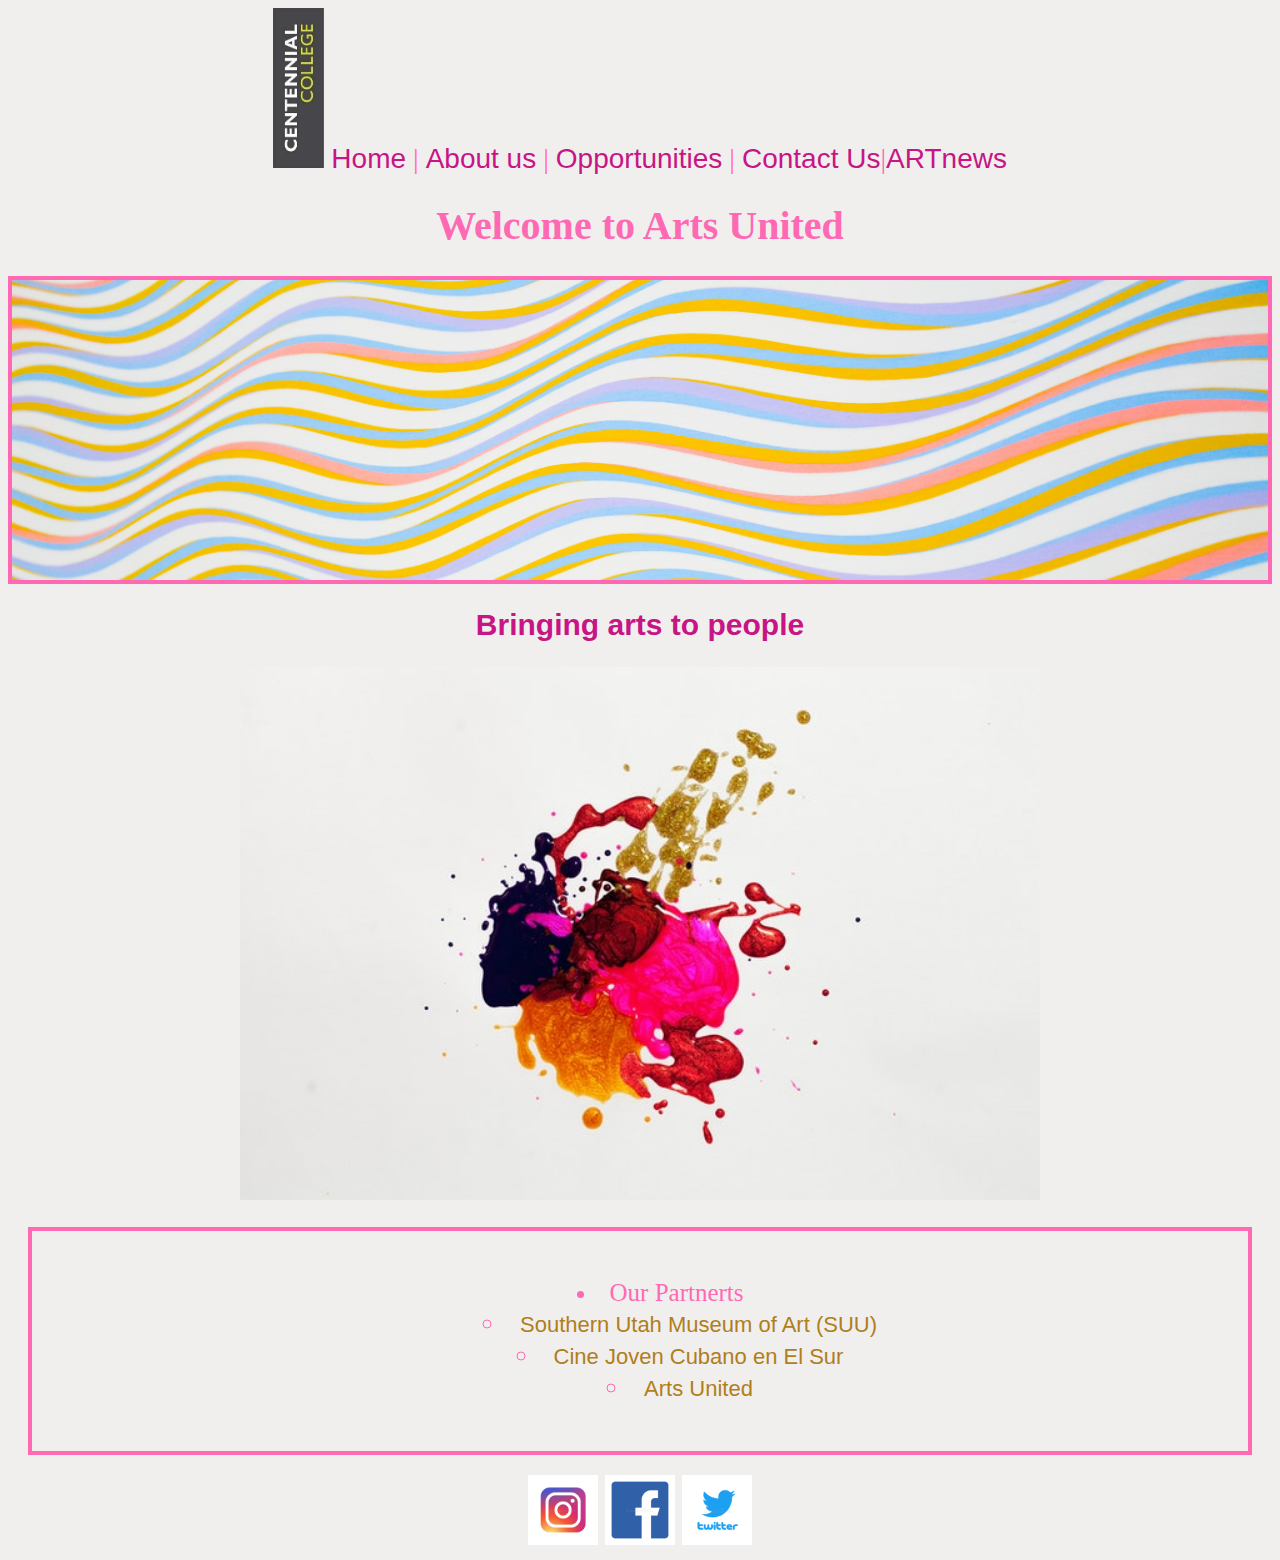
==== index.html @ 6ec7c28a "Add files via upload" ====
<!DOCTYPE html>
<html>
<head>
    <meta charset="utf-8">
<title>index.html</title>
<link href="Index.css" rel="stylesheet" type="text/css">  
</head>
    
    <body> 
   <img src="images/centennial-logo.jpg" style="width: 80ox; height: 160px;">
    <a href="index.html">Home</a> | <a href="about.html">About us</a> | <a href="opportunities.html">Opportunities</a> |
       <a href="contact.html">Contact Us</a>|<a href="https://www.artnews.com/" target="_blank">ARTnews</a>
    
    
     <h1>Welcome to Arts United</h1>
    <div class="topBanner"></div>
       <h2><a href="about.html">Bringing arts to people</a></h2>
       
    <a href="about.html"><img src="images/painting1.jpg" width="800px" hight="400px" alt="abstract painting"></a>
    <div class="ulDiv"><ul>
        <li style="font-size: 25px;">Our Partnerts</li>
        <ul>
        <li><a style="color: #B07E1B; font-size: 22px;" href="https://www.suu.edu/suma/" target="_blank">Southern Utah Museum of Art (SUU)</a></li>
        <li><a style="color: #B07E1B; font-size: 22px;" href="https://www.cinejovencubanosur.com/" target="_blank">Cine Joven Cubano en El Sur</a></li>
        <li><a style="color: #B07E1B; font-size: 22px;" href="https://artsunited.org/" target="_blank">Arts United</a></li>
        </ul>
        </ul></div>
    
    <div class="footer"></div><footer>
     <a href="https://www.instagram.com/artsunitedgfw/?hl=es" target="_blank"><img src="images/instagram-icon.jpg" style="width: 70px; height: 70px;"></a>  <a href="https://www.facebook.com/ArtsUnitedGFW/" target="_blank"><img src="images/facebook-icon.jpg" style="width: 70px; height: 70px;"></a>  <a href="https://twitter.com/artsunitedgfw" target="_blank"><img src="images/twitter-icon.jpg" style="width: 70px; height: 70px;"></a>
        
    </footer>
    
</body>





</html>
---- Index.css ----
a {color: mediumvioletred;
             font-family:sans-serif;
            text-decoration: none;
        }
         a:hover{color: blueviolet;
            font-family: fantasy;
            text-decoration:underline;
        }
        
    body 
        {
         background-color: #F1EFEE;
          color:hotpink; 
          font-family: Verdana; font-size: 28px;
          text-align: center;
          height: 100%;
          background-image:url(images/light_pink_sky.jpg);height: 100%; 
          background-position: center;
          background-repeat: no-repeat;
          background-size: cover;
         
        }
        
        h1
        {
         font-size: 40px;
        }
        
        h2
        {
         font-size: 30px   
        }
        
        ul
        {
            
        list-style-position: inside; 
            
        }
        
       
          .topBanner
        {
            font-family: Verdana;
            font-size: 32px;
            border: hotpink 4px solid;
            background-image: url(images/colored_waves.jpg); height: 300px;
            background-size: cover;
            background-position:top;
             
        }
        
             
        .ulDiv
        {
         border: hotpink 4px solid;
         margin: 20px;
         padding:20px;
        }
        
        .footer
        {
           margin: 20px;
           image-orientation: center;
        }
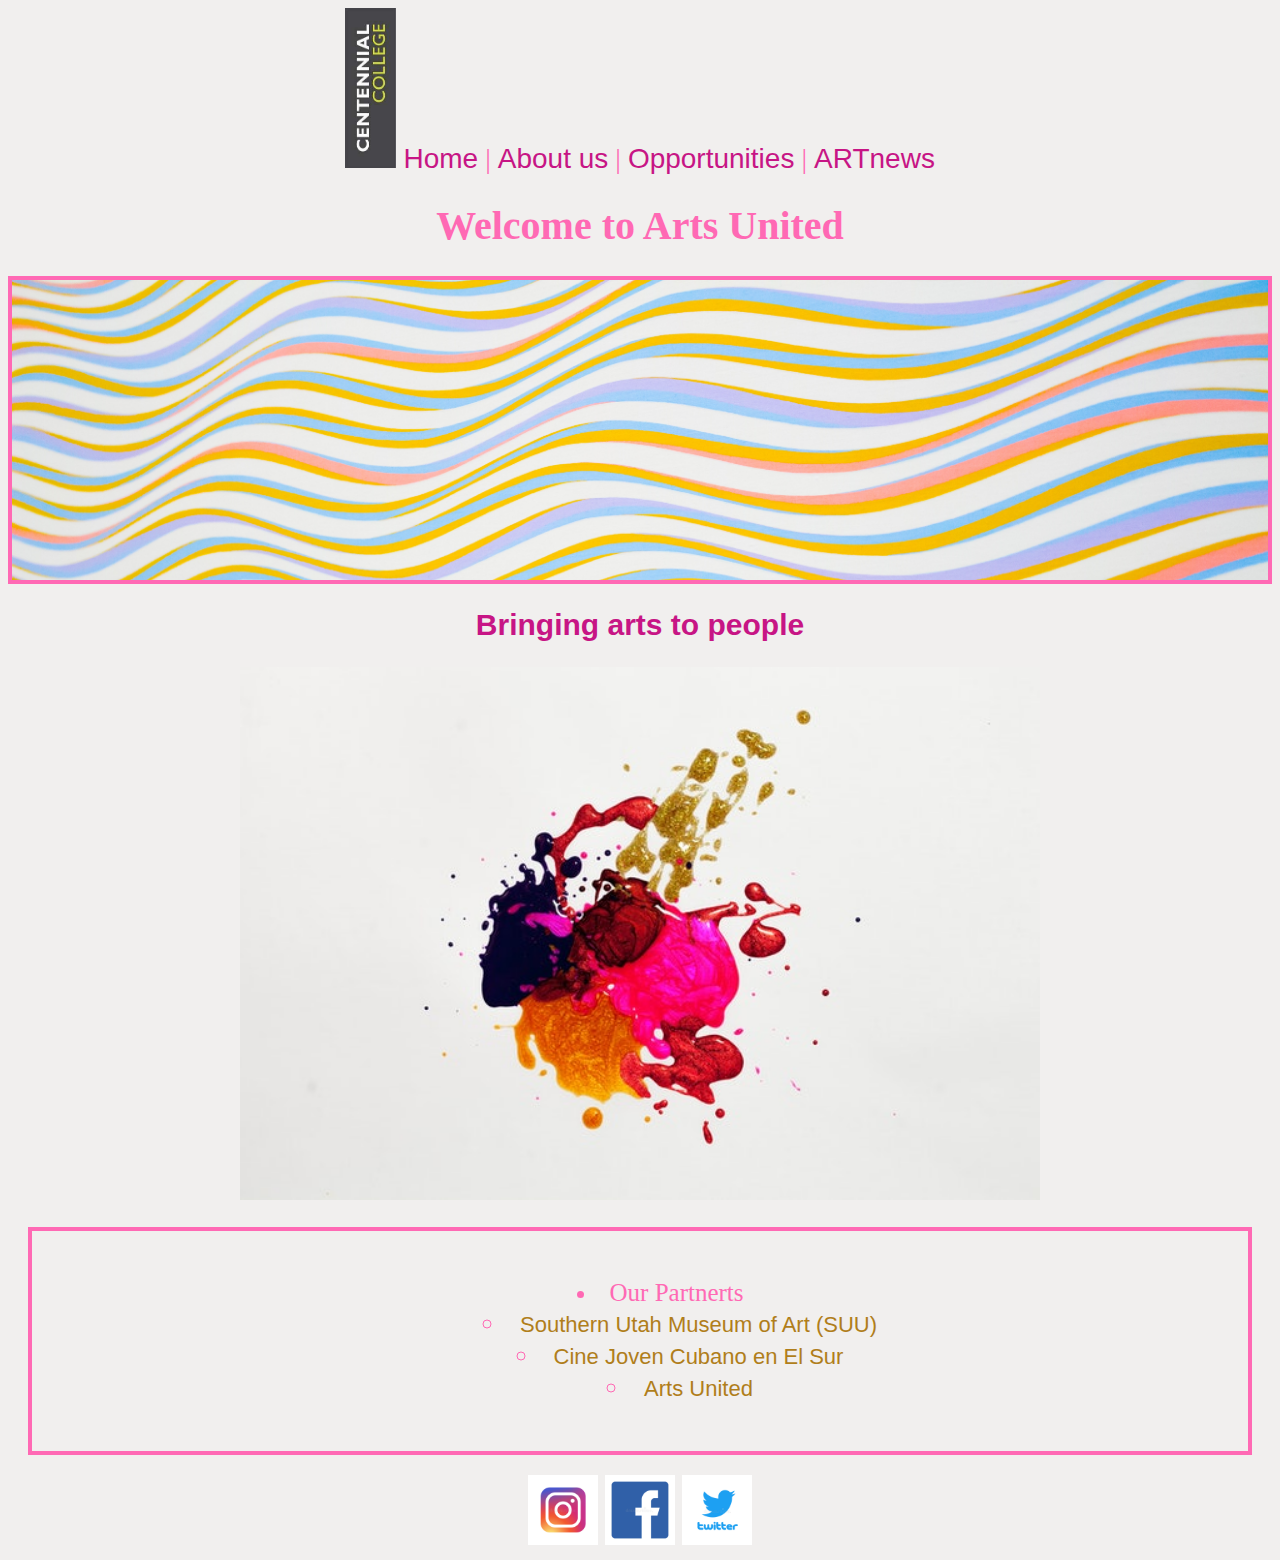
==== commit 48ee53eb: "Update index.html" ====
--- a/index.html
+++ b/index.html
@@ -9,7 +9,7 @@
     <body> 
    <img src="images/centennial-logo.jpg" style="width: 80ox; height: 160px;">
     <a href="index.html">Home</a> | <a href="about.html">About us</a> | <a href="opportunities.html">Opportunities</a> |
-       <a href="contact.html">Contact Us</a>|<a href="https://www.artnews.com/" target="_blank">ARTnews</a>
+    <a href="https://www.artnews.com/" target="_blank">ARTnews</a>
     
     
      <h1>Welcome to Arts United</h1>
@@ -37,4 +37,4 @@
 
 
 
-</html>+</html>
